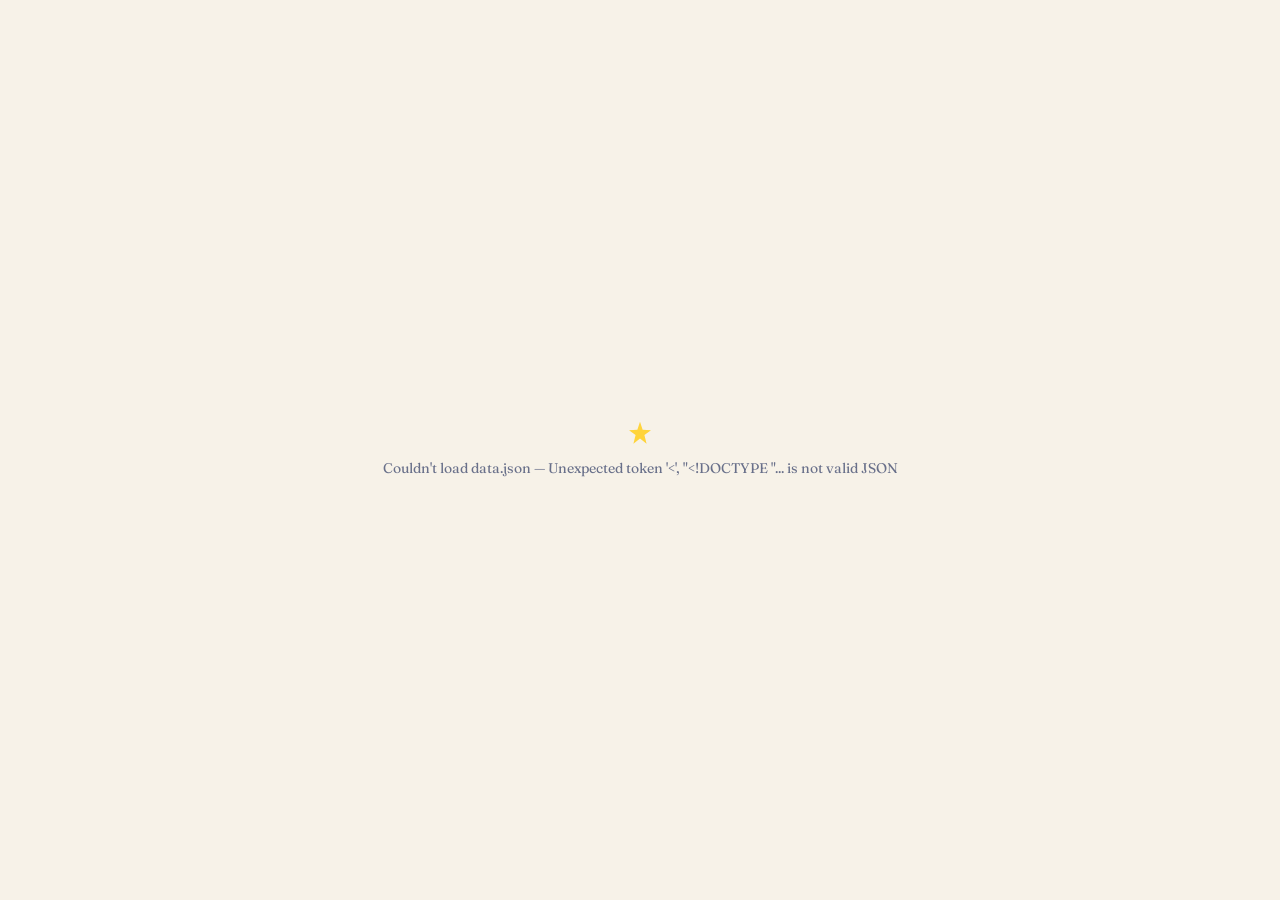
==== site/index.html @ 5e710c4f "Faster load + to-read / reading-now layer Performance: pack covers into one atlas (page makes ~9 req" ====
<!doctype html>
<html lang="en" data-theme="dark">
<head>
<meta charset="utf-8">
<meta name="viewport" content="width=device-width, initial-scale=1, viewport-fit=cover">
<title>Baron's Library · a book constellation</title>
<meta name="description" content="An interactive map of the books I've read, the genres they belong to, and what to read next.">
<meta name="theme-color" content="#070a14">
<link rel="icon" href="data:image/svg+xml,%3Csvg xmlns='http://www.w3.org/2000/svg' viewBox='0 0 64 64'%3E%3Crect width='64' height='64' rx='14' fill='%230e1426'/%3E%3Cpath d='M32 12l5 13 14 1-11 9 4 14-12-8-12 8 4-14-11-9 14-1z' fill='%23ffd43b'/%3E%3C/svg%3E">
<link rel="preconnect" href="https://fonts.googleapis.com">
<link rel="preconnect" href="https://fonts.gstatic.com" crossorigin>
<link rel="preload" href="data.json" as="fetch" crossorigin>
<link rel="preload" href="atlas.jpg" as="image">
<link rel="stylesheet" href="https://fonts.googleapis.com/css2?family=Fraunces:opsz,wght@9..144,500;9..144,700&family=Inter:wght@400;500;600&display=swap" media="print" onload="this.media='all'">
<noscript><link rel="stylesheet" href="https://fonts.googleapis.com/css2?family=Fraunces:opsz,wght@9..144,500;9..144,700&family=Inter:wght@400;500;600&display=swap"></noscript>
<link rel="stylesheet" href="style.css">
</head>
<body>
<canvas id="stage" aria-label="Interactive map of books and genres" role="img"></canvas>

<div id="loader"><div class="loader-star"></div><p>Gathering the stars…</p></div>

<header class="brand glass">
  <h1>Baron's <em>Library</em></h1>
  <p id="brand-sub">–</p>
</header>

<div class="search glass">
  <svg viewBox="0 0 24 24" aria-hidden="true"><circle cx="11" cy="11" r="7"/><path d="M20 20l-4-4"/></svg>
  <input id="q" type="search" placeholder="Search books, authors, genres…" autocomplete="off" spellcheck="false" aria-label="Search">
  <kbd>/</kbd>
  <ul id="results" class="glass" hidden></ul>
</div>

<nav class="modes glass" aria-label="Layout">
  <button data-mode="constellation" class="on" title="Constellation (1)">Constellation</button>
  <button data-mode="clusters" title="Genre clusters (2)">Clusters</button>
  <button data-mode="timeline" title="Timeline (3)">Timeline</button>
</nav>

<aside id="legend" class="legend glass" aria-label="Genres"></aside>

<aside id="panel" class="panel glass" aria-live="polite"></aside>

<div class="dock glass">
  <label class="switch" title="Show recommended books (R)"><input id="t-recs" type="checkbox" checked><span></span>Recommendations</label>
  <label class="switch" title="Show my to-read shelf and current read (Q)"><input id="t-queue" type="checkbox" checked><span></span>To read</label>
  <label class="switch" title="Always show titles (T)"><input id="t-labels" type="checkbox"><span></span>Titles</label>
  <i class="sep"></i>
  <button id="b-zoom-in" title="Zoom in" aria-label="Zoom in">＋</button>
  <button id="b-zoom-out" title="Zoom out" aria-label="Zoom out">−</button>
  <button id="b-fit" title="Fit all (0)" aria-label="Fit to screen">⤢</button>
  <i class="sep"></i>
  <button id="b-surprise" title="Surprise me (S)">✦ Surprise me</button>
  <button id="b-png" title="Save as image" aria-label="Save as image">⬇</button>
  <button id="b-theme" title="Light / dark (D)" aria-label="Toggle theme">◐</button>
  <button id="b-help" title="Shortcuts (?)" aria-label="Shortcuts">?</button>
</div>

<div id="tip" class="tip" hidden></div>

<div id="help" class="modal" hidden>
  <div class="card glass">
    <h2>Getting around</h2>
    <ul>
      <li><b>Scroll / pinch</b> zoom · <b>drag</b> pan · drag a book to move it</li>
      <li><b>Hover</b> a book to light up everything it touches</li>
      <li><b>Click</b> to open details · <b>Esc</b> to clear</li>
      <li><b>Click a genre</b> in the legend to isolate it</li>
      <li><kbd>/</kbd> search · <kbd>1</kbd> <kbd>2</kbd> <kbd>3</kbd> layouts · <kbd>R</kbd> recommendations</li>
      <li><kbd>Q</kbd> to-read shelf · <kbd>T</kbd> titles · <kbd>S</kbd> surprise me · <kbd>D</kbd> theme · <kbd>0</kbd> fit</li>
    </ul>
    <p class="muted">Solid rings are books I've read. Dotted rings with a ribbon are on my to-read shelf, and a golden marching ring is what I'm reading now. Dashed, softly pulsing rings are recommendations, tied by a dashed line to the books that inspired them.</p>
    <button id="help-close">Got it</button>
  </div>
</div>

<script src="vendor/d3.min.js"></script>
<script src="app.js"></script>
</body>
</html>
---- site/style.css ----
:root{
  --bg0:#070a14; --bg1:#101830; --ink:#e9edf9; --muted:#8e99b8; --line:rgba(255,255,255,.09);
  --panel:rgba(14,20,38,.66); --panel-solid:#0f1629; --accent:#8aa4ff; --accent-ink:#0a1020;
  --shadow:0 10px 40px rgba(0,0,0,.45); --edge:200,215,255; --halo:7,10,20;
  --display:"Fraunces","Iowan Old Style",Georgia,serif; --ui:"Inter",system-ui,-apple-system,"Segoe UI",sans-serif;
}
:root[data-theme="light"]{
  --bg0:#f7f2e8; --bg1:#e9e0cd; --ink:#1c2334; --muted:#69708a; --line:rgba(28,35,52,.12);
  --panel:rgba(255,252,246,.74); --panel-solid:#fffcf6; --accent:#3b5bdb; --accent-ink:#fff;
  --shadow:0 10px 36px rgba(60,44,10,.18); --edge:60,70,100; --halo:247,242,232;
}
*{box-sizing:border-box;margin:0}
html,body{height:100%;overflow:hidden;background:var(--bg0);color:var(--ink);font:14px/1.45 var(--ui);-webkit-font-smoothing:antialiased}
canvas{position:fixed;inset:0;width:100%;height:100%;display:block;cursor:grab;touch-action:none}
canvas.hit{cursor:pointer} canvas.drag{cursor:grabbing}
button{font:inherit;color:inherit;background:none;border:0;cursor:pointer}
button:focus-visible,input:focus-visible,.chip:focus-visible,li:focus-visible{outline:2px solid var(--accent);outline-offset:2px}
.glass{background:var(--panel);backdrop-filter:blur(18px) saturate(1.4);-webkit-backdrop-filter:blur(18px) saturate(1.4);border:1px solid var(--line);box-shadow:var(--shadow);border-radius:16px}
.muted{color:var(--muted)}
kbd{font:500 11px var(--ui);padding:1px 6px;border:1px solid var(--line);border-bottom-width:2px;border-radius:5px;color:var(--muted)}

#loader{position:fixed;inset:0;display:grid;place-content:center;justify-items:center;gap:14px;background:var(--bg0);z-index:50;transition:opacity .8s,visibility .8s;color:var(--muted);font-family:var(--display)}
#loader.done{opacity:0;visibility:hidden}
.loader-star{width:22px;height:22px;background:#ffd43b;clip-path:polygon(50% 0,62% 36%,100% 38%,70% 60%,80% 100%,50% 76%,20% 100%,30% 60%,0 38%,38% 36%);animation:spin 2.4s linear infinite;filter:drop-shadow(0 0 12px #ffd43b)}
@keyframes spin{to{transform:rotate(360deg)}}

.brand{position:fixed;top:16px;left:16px;padding:12px 18px}
.brand h1{font:700 22px/1.1 var(--display);letter-spacing:-.01em}
.brand h1 em{font-style:italic;font-weight:500;color:var(--accent)}
.brand p{color:var(--muted);font-size:12px;margin-top:3px}

.search{position:fixed;top:16px;left:50%;transform:translateX(-50%);width:min(420px,calc(100vw - 32px));display:flex;align-items:center;gap:10px;padding:0 14px;height:46px;border-radius:23px}
.search svg{width:18px;height:18px;fill:none;stroke:var(--muted);stroke-width:2;stroke-linecap:round;flex:none}
.search input{flex:1;min-width:0;background:none;border:0;outline:0;color:var(--ink);font:inherit;font-size:14px;height:100%}
.search input::placeholder{color:var(--muted)}
#results{position:absolute;top:calc(100% + 8px);left:0;right:0;list-style:none;padding:6px;max-height:min(60vh,420px);overflow:auto}
#results li{display:flex;gap:10px;align-items:center;padding:7px 8px;border-radius:10px;cursor:pointer}
#results li:hover,#results li.sel{background:color-mix(in srgb,var(--accent) 18%,transparent)}
#results img,.ph{width:28px;height:42px;border-radius:3px;object-fit:cover;flex:none;background:var(--line)}
#results b{display:block;font-weight:600;font-size:13px} #results small{color:var(--muted)}
#results .tag{margin-left:auto;font-size:10px;text-transform:uppercase;letter-spacing:.08em;color:var(--muted)}

.modes{position:fixed;top:16px;right:16px;display:flex;padding:4px;border-radius:14px;z-index:5}
.modes button{padding:8px 14px;border-radius:10px;color:var(--muted);font-weight:500;transition:.2s}
.modes button:hover{color:var(--ink)}
.modes button.on{background:var(--accent);color:var(--accent-ink)}

.legend{position:fixed;left:16px;bottom:78px;max-width:260px;max-height:calc(100vh - 220px);overflow:auto;padding:12px 10px;display:flex;flex-direction:column;gap:2px}
.legend h3{font:600 11px var(--ui);text-transform:uppercase;letter-spacing:.1em;color:var(--muted);padding:0 8px 6px;display:flex;justify-content:space-between}
.legend h3 button{font-size:11px;color:var(--accent);text-transform:none;letter-spacing:0}
.macro{display:flex;align-items:center;gap:9px;padding:6px 8px;border-radius:9px;text-align:left;width:100%;transition:.15s}
.macro:hover{background:var(--line)} .macro.on{background:color-mix(in srgb,var(--c) 22%,transparent)}
.macro i{width:11px;height:11px;border-radius:50%;background:var(--c);box-shadow:0 0 10px var(--c);flex:none}
.macro span{flex:1} .macro small{color:var(--muted);font-variant-numeric:tabular-nums}
.subs{display:flex;flex-wrap:wrap;gap:5px;padding:2px 8px 8px 28px}
.chip{display:inline-flex;align-items:center;gap:6px;padding:3px 10px;border-radius:99px;font-size:12px;border:1px solid color-mix(in srgb,var(--c) 55%,transparent);color:var(--ink);background:color-mix(in srgb,var(--c) 10%,transparent);cursor:pointer;transition:.15s}
.chip:hover,.chip.on{background:color-mix(in srgb,var(--c) 38%,transparent)}
.legend.dim .macro:not(.on){opacity:.55}

.panel{position:fixed;top:78px;right:16px;bottom:78px;width:330px;padding:18px;overflow:auto;transition:transform .45s cubic-bezier(.2,.8,.2,1),opacity .3s;scrollbar-width:thin}
.panel.hide{transform:translateX(calc(100% + 24px));opacity:0;pointer-events:none}
.panel h2{font:700 22px/1.15 var(--display);letter-spacing:-.01em}
.panel h4{font:600 11px var(--ui);text-transform:uppercase;letter-spacing:.1em;color:var(--muted);margin:18px 0 8px}
.close{position:absolute;top:10px;right:12px;width:30px;height:30px;border-radius:50%;color:var(--muted)} .close:hover{background:var(--line);color:var(--ink)}
.cover-wrap{perspective:700px;display:grid;place-items:center;padding:16px 0 18px}
.cover{width:150px;aspect-ratio:2/3;border-radius:6px 10px 10px 6px;object-fit:cover;box-shadow:-5px 6px 0 -1px rgba(0,0,0,.25),0 18px 40px rgba(0,0,0,.5),0 0 40px -6px var(--c);transform:rotateY(-14deg);transition:transform .5s cubic-bezier(.2,.8,.2,1);background:var(--line)}
.cover-wrap:hover .cover{transform:rotateY(0) scale(1.04)}
.by{color:var(--muted);margin:3px 0 10px}
.kind{display:inline-block;font:600 10px var(--ui);letter-spacing:.1em;text-transform:uppercase;padding:3px 9px;border-radius:99px;margin-bottom:8px}
.kind.read{background:color-mix(in srgb,var(--c) 25%,transparent);color:var(--ink)}
.kind.rec{border:1px dashed var(--c);color:var(--ink)}
.stars{color:#ffd43b;letter-spacing:2px;font-size:15px} .stars i{color:var(--line);font-style:normal}
.facts{display:flex;gap:14px;flex-wrap:wrap;color:var(--muted);font-size:12.5px;margin:6px 0}
.blurb{margin-top:10px;line-height:1.55}
.why{margin-top:10px;padding:12px 14px;border-radius:12px;border-left:3px solid var(--c);background:color-mix(in srgb,var(--c) 10%,transparent);font-family:var(--display);font-size:15px;line-height:1.5}
.chips{display:flex;flex-wrap:wrap;gap:6px}
.minis{display:flex;flex-direction:column;gap:6px}
.mini{display:flex;gap:10px;align-items:center;padding:6px;border-radius:10px;text-align:left;width:100%;transition:.15s}
.mini:hover{background:var(--line)} .mini img,.mini .ph{width:34px;height:51px;border-radius:3px;object-fit:cover;flex:none}
.mini b{display:block;font-weight:600;font-size:13px;line-height:1.25} .mini small{color:var(--muted)}
.cta{display:flex;align-items:center;justify-content:center;gap:8px;margin-top:16px;padding:10px;border-radius:11px;background:var(--accent);color:var(--accent-ink);font-weight:600;text-decoration:none;transition:.2s}
.cta:hover{filter:brightness(1.1);transform:translateY(-1px)}
.tiles{display:grid;grid-template-columns:1fr 1fr;gap:8px;margin-top:14px}
.tile{padding:12px;border-radius:12px;background:var(--line)} .tile b{display:block;font:700 26px/1 var(--display);font-variant-numeric:tabular-nums} .tile span{font-size:11px;color:var(--muted);text-transform:uppercase;letter-spacing:.08em}
.bars{display:flex;align-items:flex-end;gap:5px;height:64px}
.bars div{flex:1;background:linear-gradient(var(--accent),color-mix(in srgb,var(--accent) 30%,transparent));border-radius:4px 4px 1px 1px;min-height:2px;position:relative;transform-origin:bottom;animation:grow .8s cubic-bezier(.2,.8,.2,1) both}
.bars div:hover::after{content:attr(data-t);position:absolute;bottom:calc(100% + 4px);left:50%;transform:translateX(-50%);white-space:nowrap;font-size:11px;background:var(--panel-solid);padding:2px 7px;border-radius:6px;border:1px solid var(--line)}
.axis{display:flex;justify-content:space-between;font-size:10.5px;color:var(--muted);margin-top:4px}
@keyframes grow{from{transform:scaleY(0)}}
.authors{list-style:none;display:flex;flex-direction:column;gap:4px;font-size:13px}
.authors li{display:flex;justify-content:space-between;gap:10px;padding:3px 0;cursor:pointer} .authors li:hover b{color:var(--accent)} .authors small{color:var(--muted)}
.hint{margin-top:18px;color:var(--muted);font-size:12.5px;line-height:1.5}

.dock{position:fixed;left:50%;bottom:16px;transform:translateX(-50%);display:flex;align-items:center;gap:4px;padding:6px 8px;border-radius:16px;max-width:calc(100vw - 24px);overflow-x:auto}
.dock button{min-width:36px;height:36px;padding:0 10px;border-radius:10px;font-weight:500;white-space:nowrap;transition:.15s}
.dock button:hover{background:var(--line)}
#b-surprise{background:color-mix(in srgb,var(--accent) 22%,transparent)}
.sep{width:1px;height:22px;background:var(--line);margin:0 4px;flex:none}
.switch{display:flex;align-items:center;gap:8px;padding:0 10px;cursor:pointer;white-space:nowrap;user-select:none;font-weight:500}
.switch input{position:absolute;opacity:0}
.switch span{width:32px;height:18px;border-radius:9px;background:var(--line);position:relative;transition:.2s;flex:none}
.switch span::after{content:"";position:absolute;top:2px;left:2px;width:14px;height:14px;border-radius:50%;background:var(--muted);transition:.2s}
.switch input:checked+span{background:var(--accent)} .switch input:checked+span::after{left:16px;background:#fff}
.switch input:focus-visible+span{outline:2px solid var(--accent);outline-offset:2px}

.tip{position:fixed;z-index:20;pointer-events:none;max-width:260px;padding:10px 12px;border-radius:12px;background:var(--panel-solid);border:1px solid var(--line);box-shadow:var(--shadow);transform:translate(14px,14px)}
.tip b{display:block;font:700 14px/1.25 var(--display)} .tip small{color:var(--muted)} .tip p{margin-top:6px;font-size:12px;color:var(--muted)}
.modal{position:fixed;inset:0;display:grid;place-items:center;background:rgba(0,0,0,.45);z-index:40;animation:fade .25s}
.modal[hidden]{display:none} .modal .card{padding:24px 26px;max-width:460px;margin:16px} .modal h2{font:700 22px var(--display);margin-bottom:12px}
.modal ul{list-style:none;display:grid;gap:9px;margin-bottom:14px} .modal button{margin-top:14px;padding:9px 18px;border-radius:10px;background:var(--accent);color:var(--accent-ink);font-weight:600}
@keyframes fade{from{opacity:0}}

@media (max-width:900px){
  .brand{padding:9px 12px;top:16px;height:46px;display:flex;align-items:center} .brand h1{font-size:14px;white-space:nowrap} .brand p{display:none}
  .search{top:68px;left:16px;right:16px;transform:none;width:auto}
  .modes{top:16px;right:16px} .modes button{padding:7px 7px;font-size:11.5px}
  .legend{display:none}
  .panel{top:auto;left:8px;right:8px;bottom:72px;width:auto;max-height:55vh}
  .panel.hide{transform:translateY(120%)}
  .dock .switch{font-size:12px;padding:0 6px}
}
@media (prefers-reduced-motion:reduce){*{animation:none!important;transition:none!important}}

.cover.noart{display:grid;place-items:center;padding:14px;text-align:center;color:#fff;font:700 17px/1.2 var(--display);text-shadow:0 1px 8px rgba(0,0,0,.5)}

.kind.queue{border:1px dotted var(--c);color:var(--ink)}
.key{list-style:none;display:grid;grid-template-columns:1fr 1fr;gap:8px 12px;font-size:12.5px;color:var(--muted)}
.key li{display:flex;align-items:center;gap:9px}
.key i{width:16px;height:22px;border-radius:3px;flex:none;background:var(--line);border:2px solid var(--accent)}
.key .k-queue{border:2px dotted var(--accent)} .key .k-rec{border:2px dashed var(--accent)} .key .k-reading{border-color:#ffd43b;box-shadow:0 0 0 2px var(--panel-solid),0 0 0 3px #ffd43b}
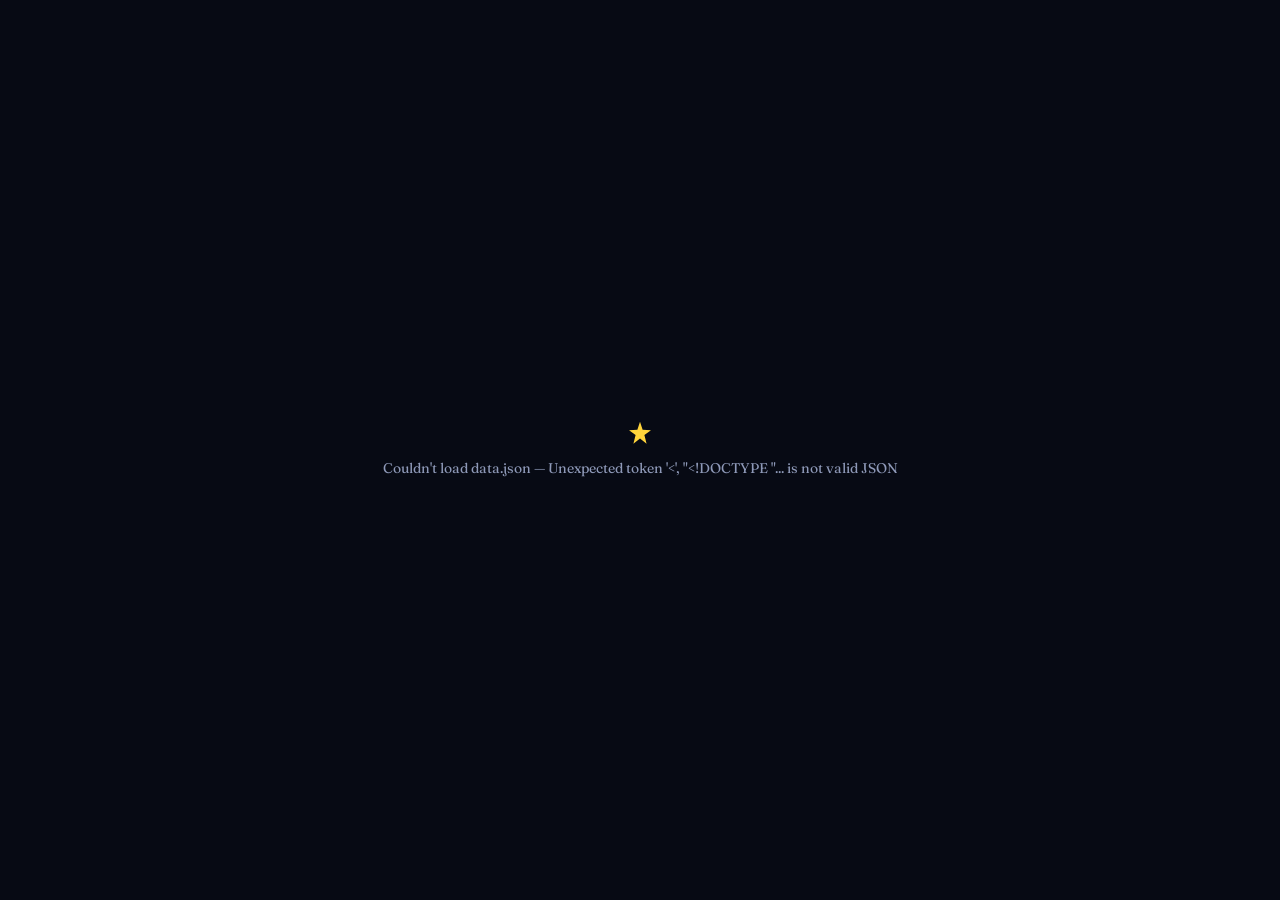
==== commit 21216df8: "Each library gets its own page, icon and home-screen shortcut - boardgames.html and videogames.html " ====
--- a/site/index.html
+++ b/site/index.html
@@ -6,7 +6,11 @@
 <title>Baron's Library · a book constellation</title>
 <meta name="description" content="An interactive map of the books I've read, the genres they belong to, and what to read next.">
 <meta name="theme-color" content="#070a14">
-<link rel="icon" href="data:image/svg+xml,%3Csvg xmlns='http://www.w3.org/2000/svg' viewBox='0 0 64 64'%3E%3Crect width='64' height='64' rx='14' fill='%230e1426'/%3E%3Cpath d='M32 12l5 13 14 1-11 9 4 14-12-8-12 8 4-14-11-9 14-1z' fill='%23ffd43b'/%3E%3C/svg%3E">
+<link rel="icon" href="icons/books.svg" type="image/svg+xml">
+<link rel="apple-touch-icon" href="icons/books-180.png">
+<link rel="manifest" href="books.webmanifest">
+<meta name="apple-mobile-web-app-title" content="Baron's Library">
+<meta name="mobile-web-app-capable" content="yes">
 <link rel="preconnect" href="https://fonts.googleapis.com">
 <link rel="preconnect" href="https://fonts.gstatic.com" crossorigin>
 <link rel="preload" href="data.json" as="fetch" crossorigin>
@@ -44,6 +48,7 @@
 
 <div class="dock glass">
   <label class="switch" title="Show recommended books (R)"><input id="t-recs" type="checkbox" checked><span></span>Recommendations</label>
+  <label class="range" title="Show only the top-ranked recommendations"><span>Top</span><input id="r-limit" type="range" min="5" max="54" value="54" aria-label="Number of recommendations to show"><b id="r-val">all</b></label>
   <label class="switch" title="Show my to-read shelf and current read (Q)"><input id="t-queue" type="checkbox" checked><span></span>To read</label>
   <label class="switch" title="Always show titles (T)"><input id="t-labels" type="checkbox"><span></span>Titles</label>
   <i class="sep"></i>
@@ -70,12 +75,15 @@
       <li><kbd>/</kbd> search · <kbd>1</kbd> <kbd>2</kbd> <kbd>3</kbd> layouts · <kbd>R</kbd> recommendations</li>
       <li><kbd>Q</kbd> to-read shelf · <kbd>T</kbd> titles · <kbd>S</kbd> surprise me · <kbd>D</kbd> theme · <kbd>0</kbd> fit</li>
     </ul>
-    <p class="muted">Solid rings are books I've read. Dotted rings with a ribbon are on my to-read shelf, and a golden marching ring is what I'm reading now. Dashed, softly pulsing rings are recommendations, tied by a dashed line to the books that inspired them.</p>
+    <p class="muted">Solid rings are books I've read. Dotted rings with a ribbon are on my to-read shelf, and a golden marching ring is what I'm reading now. Dashed, softly pulsing rings are recommendations, tied by a dashed line to the books that inspired them. The better the match, the bigger and brighter the pick and the faster its lane; the top 10 wear a numbered medal.</p>
     <button id="help-close">Got it</button>
   </div>
 </div>
 
 <script src="vendor/d3.min.js"></script>
+<script src="kind.js"></script>
+<script src="cloud.js"></script>
+<script src="edit.js"></script>
 <script src="app.js"></script>
 </body>
 </html>
--- a/site/style.css
+++ b/site/style.css
@@ -8,6 +8,18 @@
   --bg0:#f7f2e8; --bg1:#e9e0cd; --ink:#1c2334; --muted:#69708a; --line:rgba(28,35,52,.12);
   --panel:rgba(255,252,246,.74); --panel-solid:#fffcf6; --accent:#3b5bdb; --accent-ink:#fff;
   --shadow:0 10px 36px rgba(60,44,10,.18); --edge:60,70,100; --halo:247,242,232;
+}
+/* board games (?kind=games): a candle-lit tabletop (dark) or a parchment map (light); books keep the tokens above */
+:root[data-kind="games"]{
+  --bg0:#120c08; --bg1:#2b1d12; --ink:#f3e7cf; --muted:#b59d7d; --line:rgba(255,228,180,.11);
+  --panel:rgba(32,22,14,.72); --panel-solid:#22180f; --accent:#e2aa4c; --accent-ink:#1d1206;
+  --shadow:0 10px 40px rgba(0,0,0,.55); --edge:255,220,170; --halo:18,12,8;
+  --display:"Cinzel","Fraunces","Iowan Old Style",Georgia,serif;
+}
+:root[data-kind="games"][data-theme="light"]{
+  --bg0:#e6d3a8; --bg1:#f7ecd3; --ink:#2f2114; --muted:#7a6248; --line:rgba(70,45,20,.15);
+  --panel:rgba(250,241,220,.8); --panel-solid:#f8eed8; --accent:#9b2f22; --accent-ink:#fff7ea;
+  --shadow:0 10px 36px rgba(70,45,15,.22); --edge:90,60,30; --halo:247,236,211;
 }
 *{box-sizing:border-box;margin:0}
 html,body{height:100%;overflow:hidden;background:var(--bg0);color:var(--ink);font:14px/1.45 var(--ui);-webkit-font-smoothing:antialiased}
@@ -69,7 +81,7 @@
 .kind{display:inline-block;font:600 10px var(--ui);letter-spacing:.1em;text-transform:uppercase;padding:3px 9px;border-radius:99px;margin-bottom:8px}
 .kind.read{background:color-mix(in srgb,var(--c) 25%,transparent);color:var(--ink)}
 .kind.rec{border:1px dashed var(--c);color:var(--ink)}
-.stars{color:#ffd43b;letter-spacing:2px;font-size:15px} .stars i{color:var(--line);font-style:normal}
+.stars{color:#ffd43b;letter-spacing:2px;font-size:15px} .stars i{color:var(--line);font-style:normal} .stars .half{font-weight:inherit;background:linear-gradient(90deg,#ffd43b 50%,var(--line) 50%);-webkit-background-clip:text;background-clip:text;color:transparent}
 .facts{display:flex;gap:14px;flex-wrap:wrap;color:var(--muted);font-size:12.5px;margin:6px 0}
 .blurb{margin-top:10px;line-height:1.55}
 .why{margin-top:10px;padding:12px 14px;border-radius:12px;border-left:3px solid var(--c);background:color-mix(in srgb,var(--c) 10%,transparent);font-family:var(--display);font-size:15px;line-height:1.5}
@@ -91,7 +103,7 @@
 .authors li{display:flex;justify-content:space-between;gap:10px;padding:3px 0;cursor:pointer} .authors li:hover b{color:var(--accent)} .authors small{color:var(--muted)}
 .hint{margin-top:18px;color:var(--muted);font-size:12.5px;line-height:1.5}
 
-.dock{position:fixed;left:50%;bottom:16px;transform:translateX(-50%);display:flex;align-items:center;gap:4px;padding:6px 8px;border-radius:16px;max-width:calc(100vw - 24px);overflow-x:auto}
+.dock{position:fixed;left:12px;right:12px;bottom:16px;margin:0 auto;width:max-content;max-width:calc(100vw - 24px);display:flex;flex-wrap:wrap;justify-content:center;align-items:center;gap:4px;padding:6px 8px;border-radius:16px}
 .dock button{min-width:36px;height:36px;padding:0 10px;border-radius:10px;font-weight:500;white-space:nowrap;transition:.15s}
 .dock button:hover{background:var(--line)}
 #b-surprise{background:color-mix(in srgb,var(--accent) 22%,transparent)}
@@ -115,9 +127,17 @@
   .search{top:68px;left:16px;right:16px;transform:none;width:auto}
   .modes{top:16px;right:16px} .modes button{padding:7px 7px;font-size:11.5px}
   .legend{display:none}
-  .panel{top:auto;left:8px;right:8px;bottom:72px;width:auto;max-height:55vh}
+  .panel{top:auto;left:8px;right:8px;bottom:calc(var(--dock-h,48px) + 24px);width:auto;max-height:55vh} /* sits just above the dock, however many rows it wraps to */
   .panel.hide{transform:translateY(120%)}
   .dock .switch{font-size:12px;padding:0 6px}
+}
+@media (max-width:480px){ /* phones: header and dock must fit 360px */
+  .brand{padding:9px 10px} .brand h1{font-size:13px}
+  .modes button{padding:7px 6px;font-size:11px}
+  .dock{gap:2px;padding:5px 6px} .dock .sep{display:none} .dock button{min-width:32px;padding:0 7px}
+}
+@media (max-width:420px){ /* the long layout name gets a short one so the brand and the layout buttons don't collide */
+  .modes [data-mode="constellation"]{font-size:0} .modes [data-mode="constellation"]::after{content:"Stars";font-size:11px}
 }
 @media (prefers-reduced-motion:reduce){*{animation:none!important;transition:none!important}}
 
@@ -128,3 +148,120 @@
 .key li{display:flex;align-items:center;gap:9px}
 .key i{width:16px;height:22px;border-radius:3px;flex:none;background:var(--line);border:2px solid var(--accent)}
 .key .k-queue{border:2px dotted var(--accent)} .key .k-rec{border:2px dashed var(--accent)} .key .k-reading{border-color:#ffd43b;box-shadow:0 0 0 2px var(--panel-solid),0 0 0 3px #ffd43b}
+
+.range{display:flex;align-items:center;gap:8px;padding:0 10px;font-weight:500;white-space:nowrap}
+.range span{color:var(--muted);font-size:12px}
+.range b{min-width:26px;font-variant-numeric:tabular-nums;font-size:12.5px}
+.range input{width:96px;height:4px;appearance:none;-webkit-appearance:none;border-radius:2px;background:var(--line);outline:none;cursor:pointer}
+.range input::-webkit-slider-thumb{-webkit-appearance:none;width:16px;height:16px;border-radius:50%;background:var(--accent);border:2px solid var(--panel-solid);box-shadow:0 0 0 1px var(--accent)}
+.range input::-moz-range-thumb{width:14px;height:14px;border-radius:50%;background:var(--accent);border:2px solid var(--panel-solid)}
+.range input:disabled{opacity:.35;cursor:not-allowed}
+.range input:focus-visible{outline:2px solid var(--accent);outline-offset:4px}
+.tip .tipm{color:var(--ink);font-weight:600;margin-top:5px}
+.match{display:flex;align-items:center;gap:14px;margin-top:14px;padding:12px 14px;border-radius:14px;background:color-mix(in srgb,var(--c) 10%,transparent);border:1px solid color-mix(in srgb,var(--c) 28%,transparent)}
+.mring{--p:0;width:62px;height:62px;border-radius:50%;flex:none;display:grid;place-items:center;position:relative;background:conic-gradient(var(--c) calc(var(--p) * 1%),var(--line) 0);animation:sweep 1s cubic-bezier(.2,.8,.2,1) both}
+.mring::before{content:"";position:absolute;inset:6px;border-radius:50%;background:var(--panel-solid)}
+.mring b{position:relative;font:700 20px/1 var(--display);font-variant-numeric:tabular-nums} .mring small{font-size:11px;font-weight:600;margin-left:1px;color:var(--muted)}
+@property --p{syntax:"<number>";inherits:false;initial-value:0}
+@keyframes sweep{from{--p:0}}
+.match strong{display:block;font:700 18px/1.1 var(--display)} .match strong em{font:500 12px var(--ui);color:var(--muted);font-style:normal}
+.match span:not(.ph){display:block;margin-top:3px;font-size:12px;color:var(--muted)}
+.parts{display:grid;gap:9px;margin-top:12px}
+.part{display:grid;grid-template-columns:96px 1fr;gap:2px 10px;align-items:center;font-size:12px}
+.part span{color:var(--muted)} .part i{display:block;height:6px;border-radius:3px;background:var(--line);position:relative;overflow:hidden}
+.part i::after{content:"";position:absolute;inset:0;width:var(--w);background:linear-gradient(90deg,color-mix(in srgb,var(--accent) 45%,transparent),var(--accent));border-radius:3px;transform-origin:left;animation:fill .9s cubic-bezier(.2,.8,.2,1) both}
+.part b{grid-column:2;font-weight:500;font-size:11px;color:var(--muted)}
+@keyframes fill{from{transform:scaleX(0)}}
+.picks .mini{gap:9px;padding:5px 6px}
+.picks .rk{flex:none;width:22px;height:22px;border-radius:50%;display:grid;place-items:center;font:800 11px var(--ui);background:color-mix(in srgb,var(--c) 30%,transparent);border:1.5px solid var(--c)}
+.picks .mini:nth-child(1) .rk{background:#ffd43b;border-color:#ffd43b;color:#1a1400} .picks .mini:nth-child(2) .rk{background:#dfe3ee;border-color:#dfe3ee;color:#1a1400} .picks .mini:nth-child(3) .rk{background:#e8a46b;border-color:#e8a46b;color:#1a1400}
+.picks .mini span:not(.ph){flex:1;min-width:0} .picks .mini span:not(.ph) b{white-space:nowrap;overflow:hidden;text-overflow:ellipsis;display:block}
+.picks .pct{flex:none;font:700 12px var(--ui);font-style:normal;padding:2px 7px;border-radius:99px;background:color-mix(in srgb,var(--c) 22%,transparent)}
+@media (max-width:900px){.range span{display:none}.range input{width:70px}}
+
+/* ---------- edit mode ---------- */
+#b-add{display:none} body.editing #b-add{display:inline-flex;align-items:center;background:color-mix(in srgb,var(--accent) 22%,transparent)}
+#b-edit.on{background:var(--accent);color:var(--accent-ink)}
+.ed-box{margin-top:16px;padding:12px;border:1px dashed var(--line);border-radius:12px}
+.ed-box h4{margin-top:0}
+.ed-chip{display:inline-flex;align-items:center;gap:6px}
+.ed-chip button{border-radius:50%;width:18px;height:18px;line-height:16px;font-size:13px;color:var(--muted)}
+.ed-chip button:hover{background:var(--line);color:var(--ink)}
+.ed-sel,.ed-new input,.ed-new select,#ab-q{width:100%;margin-top:10px;padding:8px 10px;border-radius:10px;border:1px solid var(--line);background:var(--panel-solid);color:var(--ink);font:inherit}
+.ed-new{display:flex;flex-wrap:wrap;gap:6px}.ed-new[hidden]{display:none}
+.ed-new input{flex:1 1 140px}.ed-new select{flex:1 1 140px}
+.ed-gadd,.ed-del,.ab-save{margin-top:10px;padding:8px 14px;border-radius:10px;background:var(--accent);color:var(--accent-ink);font-weight:600}
+.ed-del{background:transparent;border:1px solid var(--line);color:var(--muted)}
+.ed-note{margin-top:8px;font-size:12px;color:var(--muted)}
+.ed-add-legend{margin-top:10px;width:100%;padding:7px;border-radius:10px;border:1px dashed var(--line);color:var(--muted)}
+.add-card{position:relative;width:min(480px,calc(100vw - 32px));max-height:80vh;overflow:auto}
+.ab-close{position:absolute;top:12px;right:12px;width:30px;height:30px;border-radius:50%}
+.ab-res{list-style:none;margin-top:8px;display:grid;gap:4px}
+.ab-res li{display:flex;gap:10px;align-items:center;padding:6px;border-radius:10px;cursor:pointer}
+.ab-res li:hover{background:var(--line)} .ab-res li.muted{cursor:default}
+.ab-res img,.ab-res .ph{width:30px;height:45px;object-fit:cover;border-radius:3px;background:var(--line);flex:none}
+.ab-res b,.ab-pick b{display:block;font-weight:600} .ab-res small,.ab-pick small{color:var(--muted)}
+.ab-pick{display:flex;gap:12px;align-items:flex-start;margin-top:12px}
+.ab-pick img{width:70px;border-radius:4px;box-shadow:var(--shadow)}
+.ab-row{display:flex;flex-wrap:wrap;gap:12px;align-items:center;margin-top:12px}
+.ab-stars button{font-size:22px;color:var(--line);padding:0 1px} .ab-stars button.on{color:#ffd43b} .ab-stars small{color:var(--muted)}
+
+.toast{position:fixed;left:50%;top:84px;transform:translate(-50%,-10px);padding:9px 16px;border-radius:12px;font-size:13px;opacity:0;pointer-events:none;transition:.25s;z-index:50}
+.toast.on{opacity:1;transform:translate(-50%,0)}
+.login input{width:100%;margin-top:10px;padding:9px 11px;border-radius:10px;border:1px solid var(--line);background:var(--panel-solid);color:var(--ink);font:inherit}
+.login .err{margin-top:8px;color:#ff6b6b;font-size:13px}
+.libs li.on{background:color-mix(in srgb,var(--accent) 18%,transparent)}
+.add-card h4{margin-top:16px}
+.modal .ab-close{background:transparent;color:var(--muted);margin:0;padding:0;font-weight:400}
+.modal .ab-close:hover{background:var(--line)}
+.modal .ed-del{background:transparent;color:var(--muted);margin-right:8px}
+.switch-auth{margin-top:12px;font-size:13px;color:var(--muted)} .switch-auth a{color:var(--accent);font-weight:600}
+#results .add-row{border-top:1px solid var(--line);margin-top:4px} #results .ph.plus{display:grid;place-items:center;color:var(--accent);font-size:18px;background:color-mix(in srgb,var(--accent) 14%,transparent)}
+.ab-hint{margin-top:6px;font-size:12px;color:var(--muted)}
+.modal .ab-tick{margin:0 0 0 auto;flex:none;width:24px;height:24px;padding:0;border-radius:50%;border:1.5px solid var(--line);background:transparent;color:var(--accent-ink);font-size:13px;line-height:1}
+.ab-res li.picked{background:color-mix(in srgb,var(--accent) 16%,transparent)} .modal .ab-res li.picked .ab-tick{background:var(--accent);border-color:var(--accent)}
+#ab-basket{margin-top:10px;padding-top:10px;border-top:1px solid var(--line)} #ab-basket[hidden]{display:none} #ab-basket .chips{display:flex;flex-wrap:wrap;gap:6px}
+.ab-many{display:flex;gap:10px;overflow-x:auto;margin-top:12px;padding-bottom:4px} .ab-many>div{flex:none;width:64px} .ab-many img,.ab-many .ph{display:block;width:64px;height:96px;object-fit:cover;border-radius:4px;background:var(--line)} .ab-many small{display:block;margin-top:4px;font-size:11px;line-height:1.25;color:var(--muted);overflow:hidden;display:-webkit-box;-webkit-line-clamp:2;-webkit-box-orient:vertical}
+.ed-stars{margin:4px 0 12px} .ed-stars button{background:transparent} .ed-stars .ed-unrate{font-size:12px;color:var(--muted);margin-left:8px;padding:2px 6px;border-radius:8px} .ed-stars .ed-unrate:hover{background:var(--line)}
+.modal .ab-stars button{margin-top:0;background:transparent}
+.modal .ab-stars button.on{color:#ffd43b}
+.copylink{display:block;width:100%;margin-top:8px;padding:8px;border-radius:11px;border:1px solid var(--line);background:transparent;color:var(--muted);font:inherit;font-size:13px;cursor:pointer} .copylink:hover{background:var(--line);color:var(--ink)}
+/* books / board games switch (account dialog) */
+.kinds{display:flex;gap:6px;margin:12px 0 2px} .kinds button{flex:1;padding:8px 10px;border-radius:10px;border:1px solid var(--line);background:transparent;color:var(--ink);font:inherit;cursor:pointer} .kinds button.on{background:color-mix(in srgb,var(--accent) 18%,transparent);border-color:var(--accent);font-weight:600}
+/* board games: square boxes instead of tall covers */
+[data-kind="games"] #results img,[data-kind="games"] #results .ph{height:28px} [data-kind="games"] .mini img,[data-kind="games"] .mini .ph{height:34px}
+[data-kind="games"] .ab-res img,[data-kind="games"] .ab-res .ph{height:30px} [data-kind="games"] .ab-many img,[data-kind="games"] .ab-many .ph{height:64px}
+[data-kind="games"] .cover{width:190px;aspect-ratio:1;border-radius:8px;transform:rotateY(-10deg)}
+
+.ab-import{margin:6px 0 2px;font-size:13px} .ab-import label{cursor:pointer;color:var(--accent);text-decoration:underline;text-underline-offset:3px}
+.blurb.mynote{font-style:italic}
+/* video games (?kind=videogames): a neon arcade (dark) or a pale handheld-console lilac (light) */
+:root[data-kind="videogames"]{
+  --bg0:#07051a; --bg1:#1b1348; --ink:#eef0ff; --muted:#9d99cc; --line:rgba(160,150,255,.15);
+  --panel:rgba(15,10,40,.74); --panel-solid:#130d33; --accent:#3df0ff; --accent-ink:#03131a;
+  --shadow:0 10px 40px rgba(0,0,0,.55),0 0 0 1px rgba(61,240,255,.06); --edge:170,160,255; --halo:7,5,26;
+  --display:"Chakra Petch","Inter",system-ui,sans-serif;
+}
+:root[data-kind="videogames"][data-theme="light"]{
+  --bg0:#e4e1f4; --bg1:#f8f7fe; --ink:#1b1638; --muted:#6b6690; --line:rgba(40,30,90,.13);
+  --panel:rgba(250,249,255,.82); --panel-solid:#fbfaff; --accent:#6a3df0; --accent-ink:#fff;
+  --shadow:0 10px 36px rgba(50,35,120,.2); --edge:60,50,120; --halo:248,247,254;
+}
+:root[data-kind="videogames"] .glass{border-radius:10px;border-color:color-mix(in srgb,var(--accent) 26%,transparent)}
+:root[data-kind="videogames"] .search{border-radius:10px}
+:root[data-kind="videogames"] .brand h1{text-transform:uppercase;letter-spacing:.06em;font-size:19px}
+:root[data-kind="videogames"] .brand h1 em{font-style:normal;text-shadow:0 0 14px color-mix(in srgb,var(--accent) 55%,transparent)}
+:root[data-kind="videogames"] .panel h2,:root[data-kind="videogames"] .modal h2{letter-spacing:.01em}
+:root[data-kind="videogames"] .modes button,:root[data-kind="videogames"] .dock button,:root[data-kind="videogames"] .tile,:root[data-kind="videogames"] .macro{border-radius:6px}
+:root[data-kind="videogames"] .loader-star{clip-path:none;border-radius:0;background:var(--accent);filter:drop-shadow(0 0 12px var(--accent));animation:blink 1s steps(2,jump-none) infinite}
+:root[data-kind="videogames"] #loader{font-family:var(--display);text-transform:uppercase;letter-spacing:.2em}
+:root[data-kind="videogames"] .macro i{border-radius:2px;box-shadow:0 0 8px var(--c)}
+:root[data-kind="videogames"] .why{font-family:var(--ui)}
+@keyframes blink{50%{opacity:.15}}
+@media (max-width:900px){:root[data-kind="videogames"] .brand h1{font-size:13px}}
+@media (max-width:480px){:root[data-kind="videogames"] .brand h1{font-size:11.5px;letter-spacing:.03em}}
+/* tabletop details for board games */
+:root[data-kind="games"] .loader-star{background:var(--accent);clip-path:polygon(50% 0,93% 25%,93% 75%,50% 100%,7% 75%,7% 25%);filter:drop-shadow(0 0 12px var(--accent))}
+:root[data-kind="games"] .macro i{border-radius:0;clip-path:polygon(50% 0,93% 25%,93% 75%,50% 100%,7% 75%,7% 25%);box-shadow:none;width:12px;height:13px}
+:root[data-kind="games"] .brand h1{letter-spacing:.02em}
+:root[data-kind="games"] .why{font-family:"Fraunces","Iowan Old Style",Georgia,serif}
